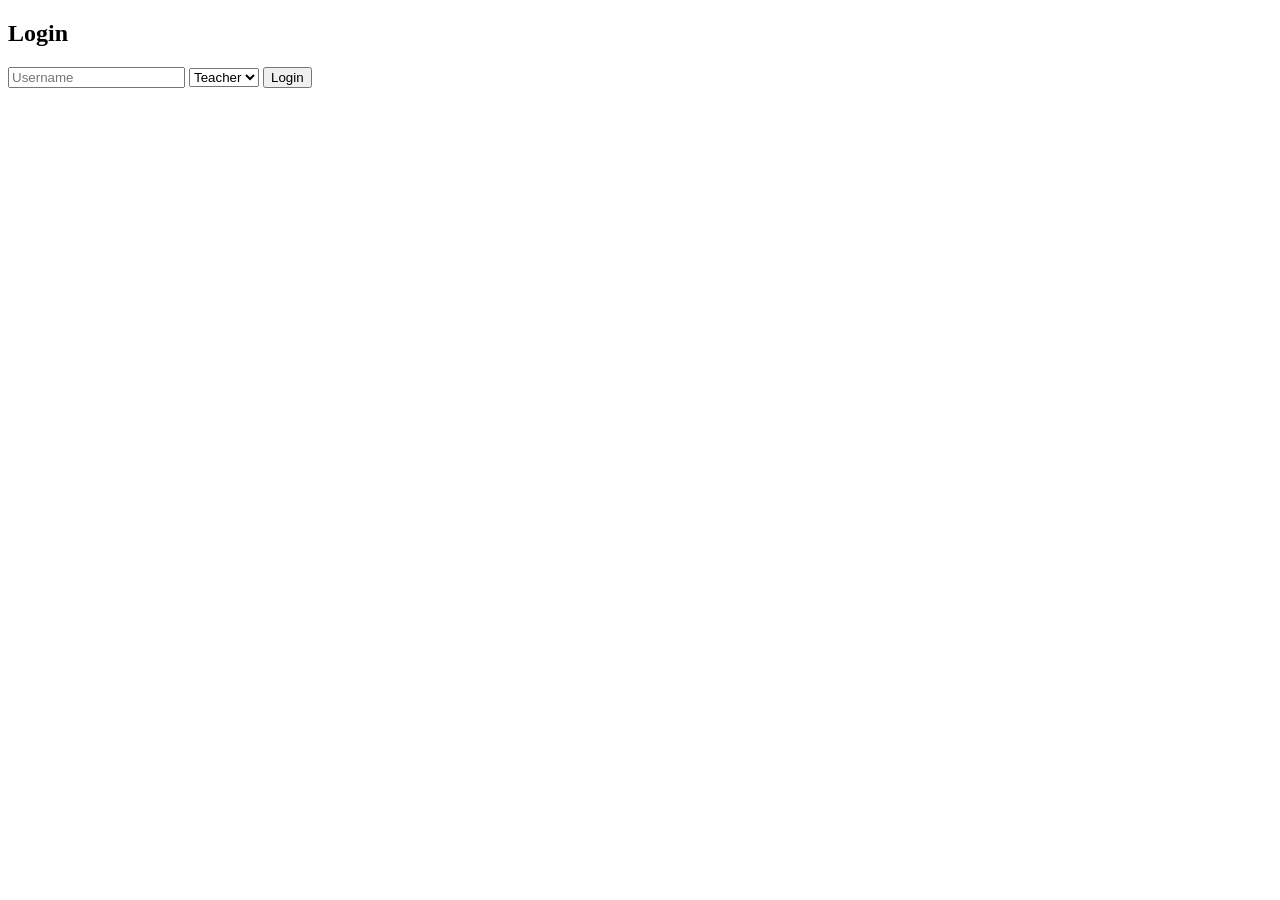
==== bookings.html @ f532ac95 "testing" ====
<!DOCTYPE html>
<html>
<head>
    <meta charset="UTF-8">
    <title>Bookings</title>
    <link rel="stylesheet" href="style.css">
</head>

<body onload="checkAccess()">

    <div class="nav-bar card">
        <button class="nav-btn" onclick="location.href='home.html'">Home</button>
        <button class="nav-btn" onclick="location.href='dashboard.html'">Dashboard</button>
        <button class="nav-btn" onclick="location.href='calendar.html'">Calendar</button>
        <button class="nav-btn" onclick="location.href='bookings.html'">Bookings</button>
        <button class="nav-btn" onclick="location.href='events.html'">Events</button>
    </div>

    <div class="container">

        <h2>Room Bookings</h2>

        <div id="teacherBookingSection" class="card">
            <h3>Create Booking</h3>

            <input id="bookingRoom" placeholder="Room Name">
            <input id="bookingDate" type="date">
            <textarea id="bookingReason" placeholder="Reason"></textarea>

            <button onclick="createBooking()">Add Booking</button>
        </div>

        <div class="card">
            <h3>Bookings</h3>
            <ul id="bookingList"></ul>
        </div>

    </div>

    <script src="auth.js"></script>
    <script src="bookings.js"></script>
</body>
</html>
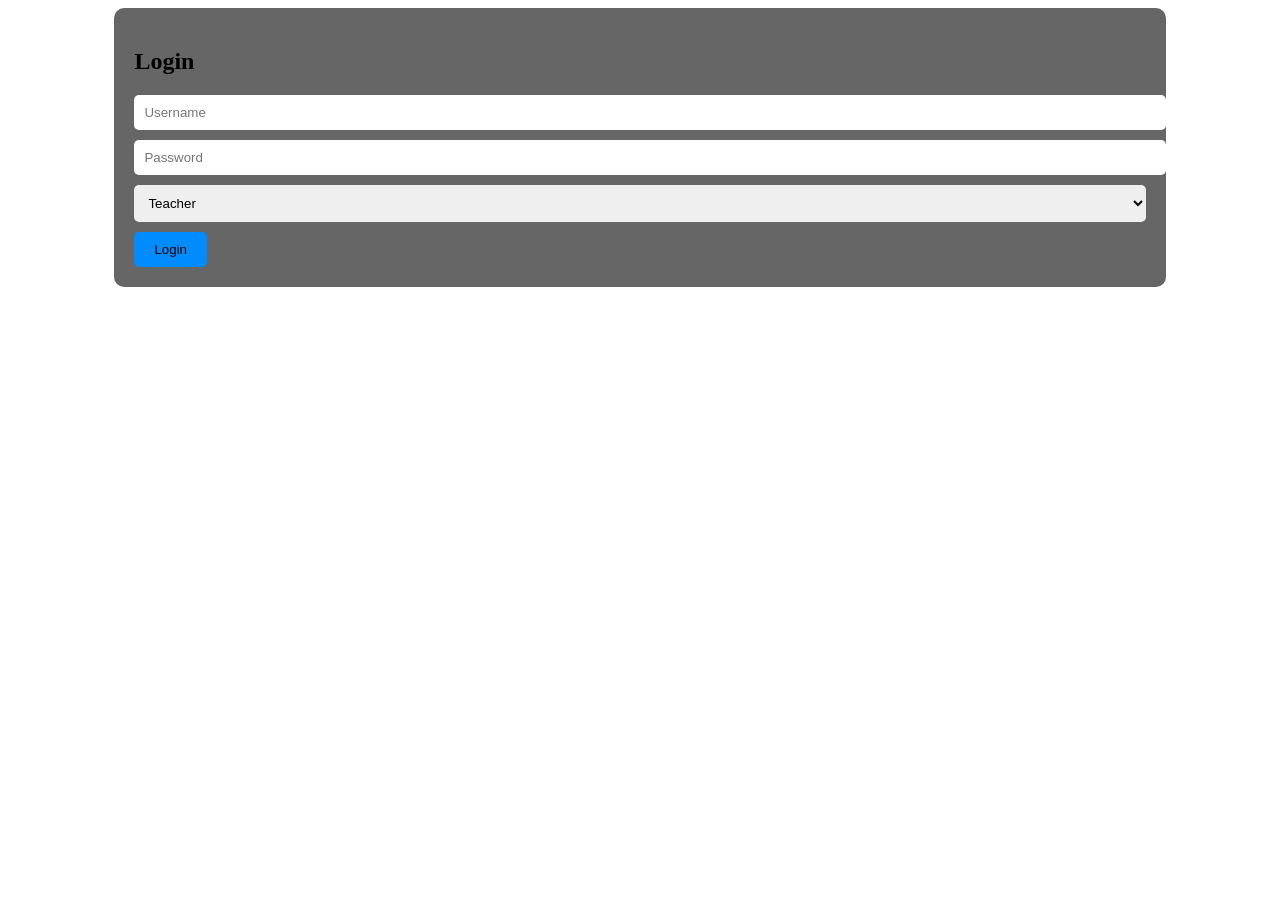
==== commit 8740047c: "testing 4" ====
--- a/bookings.html
+++ b/bookings.html
@@ -8,36 +8,37 @@
 
 <body onload="checkAccess()">
 
-    <div class="nav-bar card">
-        <button class="nav-btn" onclick="location.href='home.html'">Home</button>
-        <button class="nav-btn" onclick="location.href='dashboard.html'">Dashboard</button>
-        <button class="nav-btn" onclick="location.href='calendar.html'">Calendar</button>
-        <button class="nav-btn" onclick="location.href='bookings.html'">Bookings</button>
-        <button class="nav-btn" onclick="location.href='events.html'">Events</button>
+<div class="nav-bar card">
+    <button class="nav-btn" onclick="location.href='dashboard.html'">Dashboard</button>
+    <button class="nav-btn" onclick="location.href='calendar.html'">Calendar</button>
+    <button class="nav-btn" onclick="location.href='bookings.html'">Bookings</button>
+    <button class="nav-btn" onclick="location.href='events.html'">Events</button>
+</div>
+
+<div class="container">
+
+    <h2>Room Bookings</h2>
+
+    <div id="teacherBookingSection" class="card">
+        <h3>Create Booking</h3>
+
+        <input id="bookingRoom" placeholder="Room Name">
+        <input id="bookingDate" type="date">
+        <textarea id="bookingReason" placeholder="Reason"></textarea>
+
+        <button onclick="createBooking()">Add Booking</button>
     </div>
 
-    <div class="container">
-
-        <h2>Room Bookings</h2>
-
-        <div id="teacherBookingSection" class="card">
-            <h3>Create Booking</h3>
-
-            <input id="bookingRoom" placeholder="Room Name">
-            <input id="bookingDate" type="date">
-            <textarea id="bookingReason" placeholder="Reason"></textarea>
-
-            <button onclick="createBooking()">Add Booking</button>
-        </div>
-
-        <div class="card">
-            <h3>Bookings</h3>
-            <ul id="bookingList"></ul>
-        </div>
-
+    <div class="card">
+        <h3>Bookings</h3>
+        <ul id="bookingList"></ul>
     </div>
 
-    <script src="auth.js"></script>
-    <script src="bookings.js"></script>
+</div>
+
+<script src="auth.js"></script>
+<script src="bookings.js"></script>
 </body>
 </html>
+
+
--- a/style.css
+++ b/style.css
@@ -0,0 +1,71 @@
+=body {
+    margin: 0;
+    font-family: Arial, sans-serif;
+    background: url('starlight2.jpeg') no-repeat center center fixed;
+    background-size: cover;
+    color: white;
+}
+
+.container {
+    width: 80%;
+    margin: auto;
+    padding-top: 20px;
+}
+
+.card {
+    background: rgba(0,0,0,0.6);
+    padding: 20px;
+    margin-bottom: 20px;
+    border-radius: 10px;
+}
+
+.nav-bar {
+    display: flex;
+    gap: 10px;
+    padding: 10px;
+    background: rgba(0,0,0,0.7);
+}
+
+.nav-btn {
+    padding: 10px 20px;
+    background: #222;
+    color: white;
+    border: none;
+    border-radius: 5px;
+    cursor: pointer;
+}
+
+.nav-btn:hover {
+    background: #444;
+}
+
+input, textarea, select {
+    width: 100%;
+    padding: 10px;
+    margin-bottom: 10px;
+    border-radius: 5px;
+    border: none;
+}
+
+button {
+    padding: 10px 20px;
+    background: #008cff;
+    border: none;
+    border-radius: 5px;
+    cursor: pointer;
+}
+
+button:hover {
+    background: #0066cc;
+}
+
+ul {
+    list-style: none;
+    padding: 0;
+}
+
+li {
+    margin-bottom: 15px;
+}
+
+
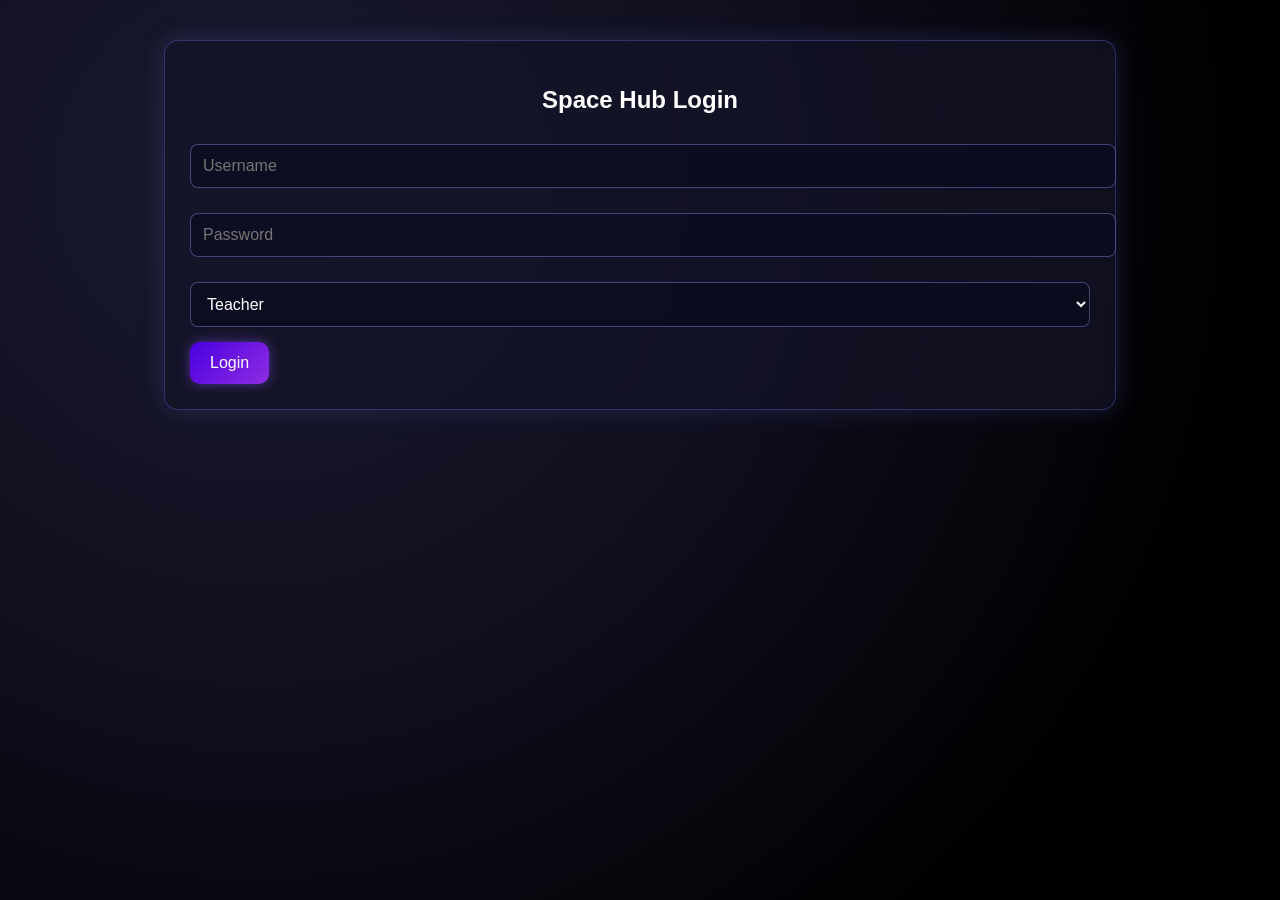
==== commit 45cd7e24: "testin 6" ====
--- a/bookings.html
+++ b/bookings.html
@@ -9,6 +9,7 @@
 <body onload="checkAccess()">
 
 <div class="nav-bar card">
+    <button class="nav-btn" onclick="location.href='home.html'">Home</button>
     <button class="nav-btn" onclick="location.href='dashboard.html'">Dashboard</button>
     <button class="nav-btn" onclick="location.href='calendar.html'">Calendar</button>
     <button class="nav-btn" onclick="location.href='bookings.html'">Bookings</button>
--- a/style.css
+++ b/style.css
@@ -1,71 +1,203 @@
-=body {
+/* =========================================================
+   SPACE‑THEMED GLOBAL STYLING
+   ========================================================= */
+
+body {
     margin: 0;
-    font-family: Arial, sans-serif;
-    background: url('starlight2.jpeg') no-repeat center center fixed;
+    font-family: "Inter", Arial, sans-serif;
+    color: #ffffff;
+    background: radial-gradient(circle at 20% 20%, #1a1a2e, #0f0f1f 40%, #000000 80%);
+    background-attachment: fixed;
+    overflow-x: hidden;
+}
+
+/* Animated starfield */
+body::before {
+    content: "";
+    position: fixed;
+    top: 0; left: 0;
+    width: 100%; height: 100%;
+    background: url('starfield2.jpg');
     background-size: cover;
+    background-position: center;
+    opacity: 0.25;
+    animation: starFloat 60s linear infinite;
+    pointer-events: none;
+    z-index: -1;
+}
+
+@keyframes starFloat {
+    from { transform: translateY(0); }
+    to { transform: translateY(-2000px); }
+}
+
+/* =========================================================
+   CONTAINER / LAYOUT
+   ========================================================= */
+
+.container {
+    background: rgba(255,255,255,0.08);
+    backdrop-filter: blur(12px);
+    padding: 40px;
+    border-radius: 16px;
+    width: 90%;
+    max-width: 900px;
+    margin: 40px auto;
+    box-shadow: 0 8px 25px rgba(0,0,0,0.3);
+}
+
+h2, h3 {
+    text-align: center;
+    margin-bottom: 20px;
+    color: #ffffff;
+}
+
+/* =========================================================
+   BUTTONS (COSMIC GLOW)
+   ========================================================= */
+
+button, .nav-btn {
+    padding: 12px 20px;
+    background: linear-gradient(135deg, #4a00e0, #8e2de2);
+    border: none;
+    border-radius: 10px;
     color: white;
-}
-
-.container {
-    width: 80%;
-    margin: auto;
-    padding-top: 20px;
-}
-
-.card {
-    background: rgba(0,0,0,0.6);
-    padding: 20px;
-    margin-bottom: 20px;
-    border-radius: 10px;
+    font-size: 16px;
+    cursor: pointer;
+    transition: 0.25s;
+    box-shadow: 0 0 12px rgba(140, 80, 255, 0.5);
+}
+
+button:hover, .nav-btn:hover {
+    transform: scale(1.07);
+    box-shadow: 0 0 20px rgba(180, 120, 255, 0.8);
 }
 
 .nav-bar {
     display: flex;
-    gap: 10px;
-    padding: 10px;
-    background: rgba(0,0,0,0.7);
-}
-
-.nav-btn {
-    padding: 10px 20px;
-    background: #222;
-    color: white;
-    border: none;
-    border-radius: 5px;
-    cursor: pointer;
-}
-
-.nav-btn:hover {
-    background: #444;
-}
+    gap: 15px;
+    margin-bottom: 25px;
+}
+
+/* =========================================================
+   INPUTS (SPACE GLOW)
+   ========================================================= */
 
 input, textarea, select {
     width: 100%;
+    padding: 12px;
+    margin-top: 10px;
+    margin-bottom: 15px;
+    border-radius: 8px;
+    border: 1px solid rgba(150,150,255,0.4);
+    background: rgba(10,10,30,0.6);
+    color: #fff;
+    font-size: 16px;
+}
+
+input:focus, textarea:focus, select:focus {
+    outline: none;
+    border-color: #9b5cff;
+    box-shadow: 0 0 10px #9b5cff;
+}
+
+/* =========================================================
+   CARDS (NEBULA PANELS)
+   ========================================================= */
+
+.card {
+    background: rgba(20,20,40,0.7);
+    backdrop-filter: blur(10px);
+    border: 1px solid rgba(120,120,255,0.3);
+    border-radius: 14px;
+    padding: 25px;
+    margin-bottom: 25px;
+    box-shadow: 0 0 25px rgba(120,120,255,0.2);
+}
+
+.card ul {
+    list-style: none;
+    padding-left: 0;
+}
+
+.card ul li {
+    background: rgba(30,30,60,0.7);
     padding: 10px;
+    margin-bottom: 8px;
+    border-radius: 8px;
+    box-shadow: 0 0 12px rgba(120,120,255,0.3);
+}
+
+/* =========================================================
+   EVENT CARDS
+   ========================================================= */
+
+.event-card {
+    background: rgba(30,30,60,0.7);
+    padding: 12px;
     margin-bottom: 10px;
-    border-radius: 5px;
-    border: none;
-}
-
-button {
-    padding: 10px 20px;
-    background: #008cff;
-    border: none;
-    border-radius: 5px;
-    cursor: pointer;
-}
-
-button:hover {
-    background: #0066cc;
-}
-
-ul {
-    list-style: none;
-    padding: 0;
-}
-
-li {
-    margin-bottom: 15px;
-}
-
-
+    border-radius: 10px;
+    box-shadow: 0 0 15px rgba(120,120,255,0.3);
+}
+
+/* =========================================================
+   FIXED PHYSICAL CALENDAR LAYOUT
+   ========================================================= */
+
+.calendar-controls {
+    display: flex;
+    justify-content: space-between;
+    align-items: center;
+    margin-bottom: 20px;
+}
+
+.calendar-grid {
+    display: grid;
+    grid-template-columns: repeat(7, 1fr);
+    gap: 12px;
+}
+
+.calendar-header {
+    text-align: center;
+    font-weight: bold;
+    padding: 12px;
+    background: rgba(80,80,160,0.6);
+    border-radius: 10px;
+    color: #fff;
+}
+
+.calendar-cell {
+    min-height: 110px;
+    background: rgba(20,20,40,0.7);
+    border-radius: 10px;
+    padding: 8px;
+    box-shadow: 0 0 12px rgba(120,120,255,0.2);
+    color: #fff;
+    position: relative;
+    display: flex;
+    flex-direction: column;
+    gap: 6px;
+}
+
+.calendar-tag {
+    margin-top: 4px;
+    padding: 3px 6px;
+    border-radius: 6px;
+    font-size: 12px;
+    color: white;
+}
+
+.event-tag {
+    background: #6a5acd;
+}
+
+.booking-tag {
+    background: #ff4d4d;
+}
+
+.past-date {
+    opacity: 0.4;
+}
+
+
+
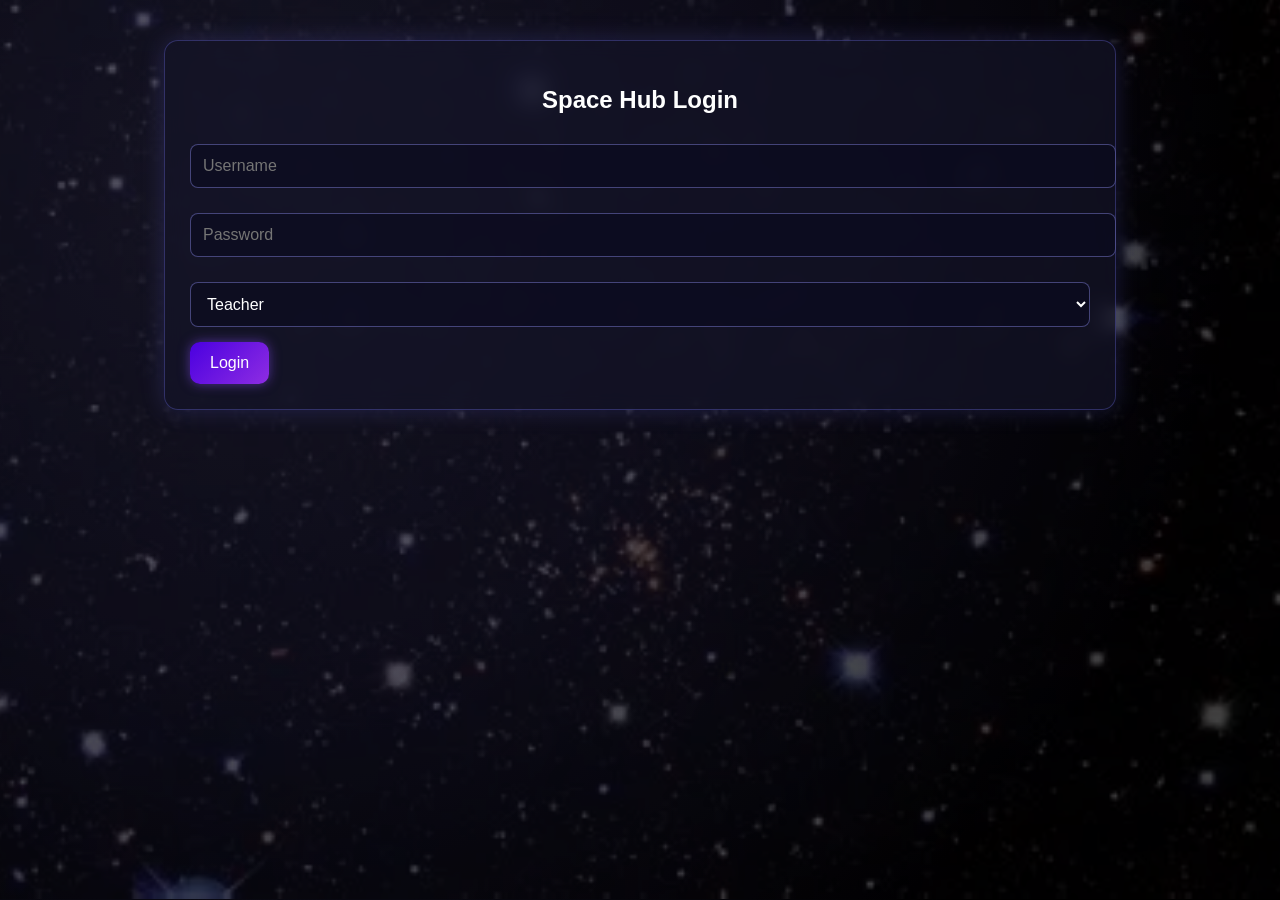
==== commit 9d492d82: "testin 11" ====
--- a/bookings.html
+++ b/bookings.html
@@ -37,9 +37,10 @@
 
 </div>
 
-<script src="auth.js"></script>
-<script src="bookings.js"></script>
+<script src="auth.js" defer></script>
+<script src="bookings.js" defer></script>
 </body>
 </html>
 
 
+
